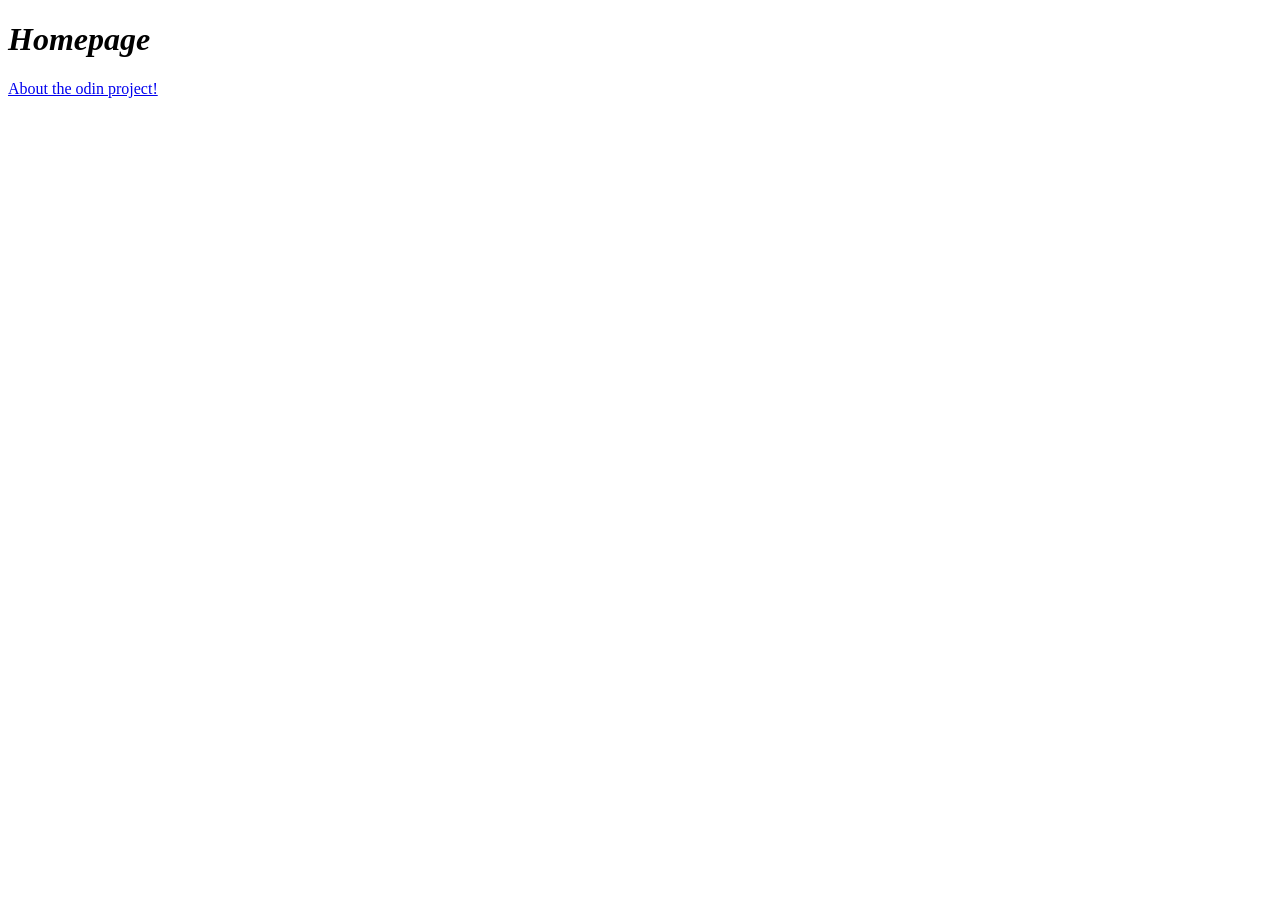
==== odin-links-and-images/index.html @ 6dc5ffc7 "index.html add" ====
<!DOCTYPE html>
<html lang="en">
    <head>
        <meta charset="utf-8">
        <title>
            About the odin project/images
        </title>
    </head>
    <body>
        <h1><em>Homepage</em></h1>
        <a href="https://www.theodinproject.com/about" target="_blank" rel="noreferrer">About the odin project!</a>
    </body>
</html>
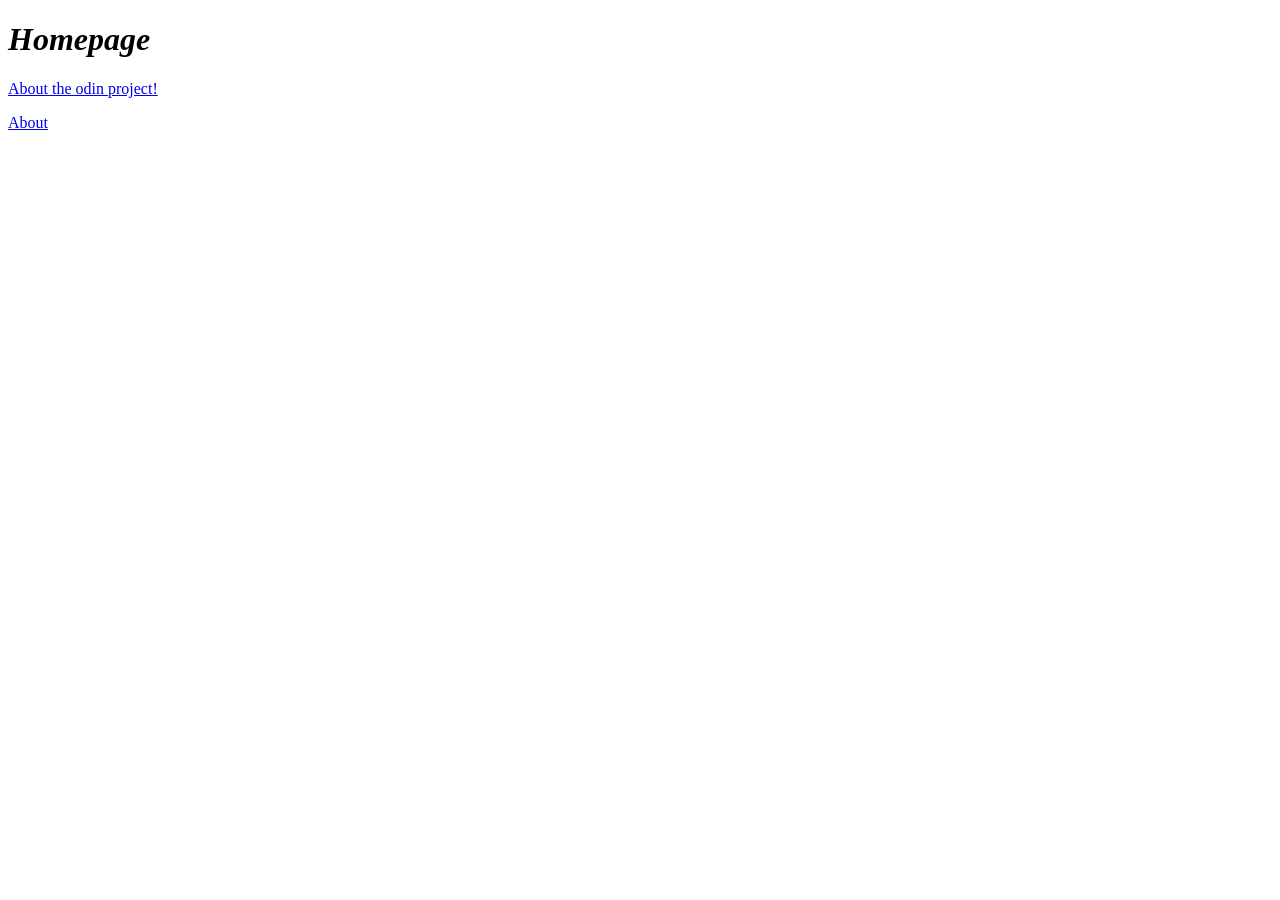
==== commit 47f3a8ad: "sdfsd" ====
--- a/odin-links-and-images/index.html
+++ b/odin-links-and-images/index.html
@@ -8,6 +8,7 @@
     </head>
     <body>
         <h1><em>Homepage</em></h1>
-        <a href="https://www.theodinproject.com/about" target="_blank" rel="noreferrer">About the odin project!</a>
+        <p><a href="https://www.theodinproject.com/about" target="_blank" rel="noreferrer">About the odin project!</a></p>
+        <a href="about.html" target="_blank" rel="noreferrer">About</a>
     </body>
 </html>
